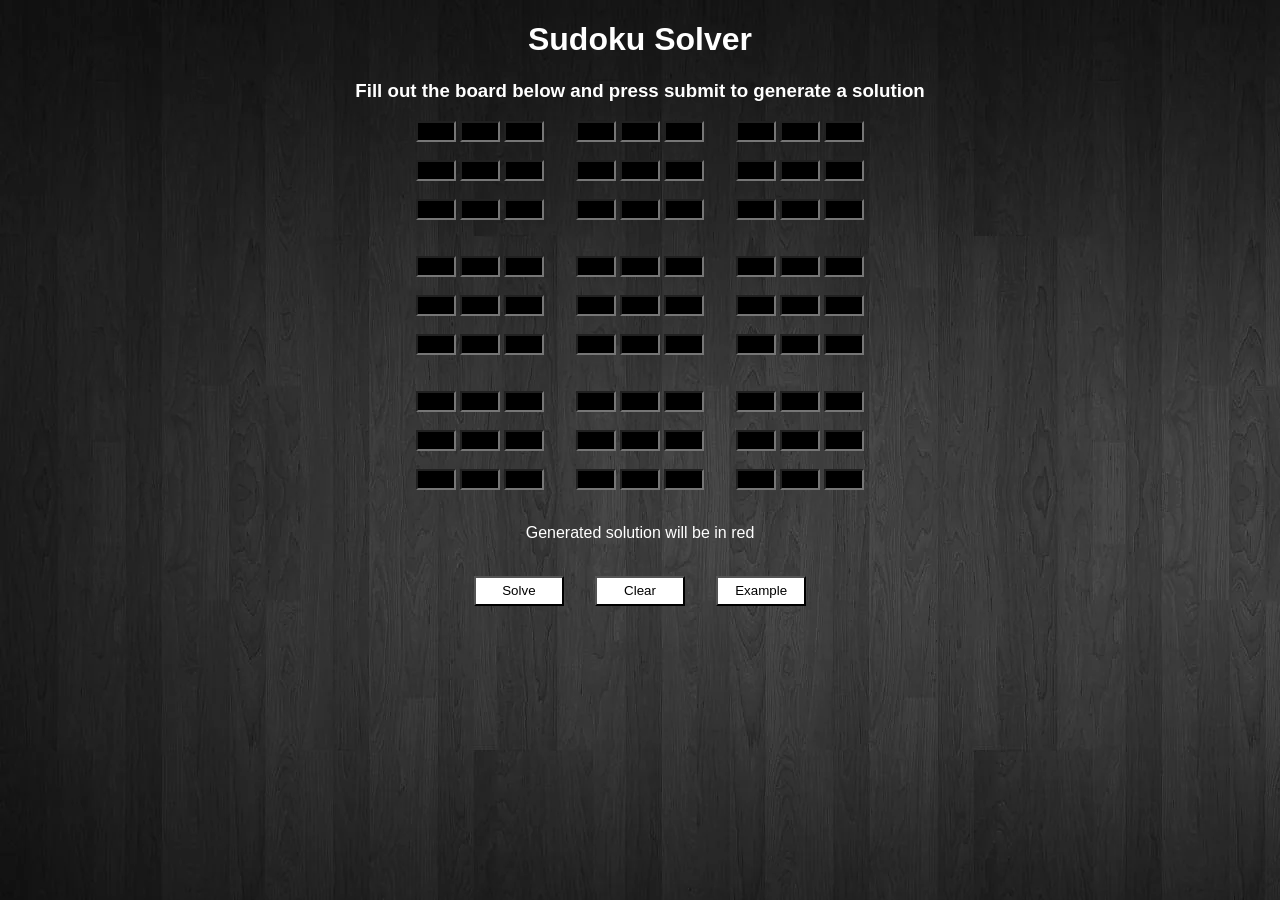
==== index.html @ a7291b00 "Added all" ====
<!DOCTYPE html>
<html lang="en">
    <head>
        <link rel="stylesheet" type="text/css" href="styles.css"/>
        <link rel="icon" href="favicon.webp"/>
        <meta charset="UTF-8">
        <title>Sudoku Solver</title>
    </head>
    <body>
        <h1>Sudoku Solver</h1>
        <h3>Fill out the board below and press submit to generate a solution</h3>
        <input type="number" min="1" max="9"/>
        <input type="number" min="1" max="9"/>
        <input type="number" min="1" max="9"/>
        &nbsp
        &nbsp
        &nbsp
        <input type="number" min="1" max="9"/>
        <input type="number" min="1" max="9"/>
        <input type="number" min="1" max="9"/>
        &nbsp
        &nbsp
        &nbsp
        <input type="number" min="1" max="9"/>
        <input type="number" min="1" max="9"/>
        <input type="number" min="1" max="9"/>
        <br/>
        <br/>
        <input type="number" min="1" max="9"/>
        <input type="number" min="1" max="9"/>
        <input type="number" min="1" max="9"/>
        &nbsp
        &nbsp
        &nbsp
        <input type="number" min="1" max="9"/>
        <input type="number" min="1" max="9"/>
        <input type="number" min="1" max="9"/>
        &nbsp
        &nbsp
        &nbsp
        <input type="number" min="1" max="9"/>
        <input type="number" min="1" max="9"/>
        <input type="number" min="1" max="9"/>
        <br/>
        <br/>
        <input type="number" min="1" max="9"/>
        <input type="number" min="1" max="9"/>
        <input type="number" min="1" max="9"/>
        &nbsp
        &nbsp
        &nbsp
        <input type="number" min="1" max="9"/>
        <input type="number" min="1" max="9"/>
        <input type="number" min="1" max="9"/>
        &nbsp
        &nbsp
        &nbsp
        <input type="number" min="1" max="9"/>
        <input type="number" min="1" max="9"/>
        <input type="number" min="1" max="9"/>
        <br/>
        <br/>
        <br/>
        <input type="number" min="1" max="9"/>
        <input type="number" min="1" max="9"/>
        <input type="number" min="1" max="9"/>
        &nbsp
        &nbsp
        &nbsp
        <input type="number" min="1" max="9"/>
        <input type="number" min="1" max="9"/>
        <input type="number" min="1" max="9"/>
        &nbsp
        &nbsp
        &nbsp
        <input type="number" min="1" max="9"/>
        <input type="number" min="1" max="9"/>
        <input type="number" min="1" max="9"/>
        <br/>
        <br/>
        <input type="number" min="1" max="9"/>
        <input type="number" min="1" max="9"/>
        <input type="number" min="1" max="9"/>
        &nbsp
        &nbsp
        &nbsp
        <input type="number" min="1" max="9"/>
        <input type="number" min="1" max="9"/>
        <input type="number" min="1" max="9"/>
        &nbsp
        &nbsp
        &nbsp
        <input type="number" min="1" max="9"/>
        <input type="number" min="1" max="9"/>
        <input type="number" min="1" max="9"/>
        <br/>
        <br/>
        <input type="number" min="1" max="9"/>
        <input type="number" min="1" max="9"/>
        <input type="number" min="1" max="9"/>
        &nbsp
        &nbsp
        &nbsp
        <input type="number" min="1" max="9"/>
        <input type="number" min="1" max="9"/>
        <input type="number" min="1" max="9"/>
        &nbsp
        &nbsp
        &nbsp
        <input type="number" min="1" max="9"/>
        <input type="number" min="1" max="9"/>
        <input type="number" min="1" max="9"/>
        <br/>
        <br/>
        <br/>
        <input type="number" min="1" max="9"/>
        <input type="number" min="1" max="9"/>
        <input type="number" min="1" max="9"/>
        &nbsp
        &nbsp
        &nbsp
        <input type="number" min="1" max="9"/>
        <input type="number" min="1" max="9"/>
        <input type="number" min="1" max="9"/>
        &nbsp
        &nbsp
        &nbsp
        <input type="number" min="1" max="9"/>
        <input type="number" min="1" max="9"/>
        <input type="number" min="1" max="9"/>
        <br/>
        <br/>
        <input type="number" min="1" max="9"/>
        <input type="number" min="1" max="9"/>
        <input type="number" min="1" max="9"/>
        &nbsp
        &nbsp
        &nbsp
        <input type="number" min="1" max="9"/>
        <input type="number" min="1" max="9"/>
        <input type="number" min="1" max="9"/>
        &nbsp
        &nbsp
        &nbsp
        <input type="number" min="1" max="9"/>
        <input type="number" min="1" max="9"/>
        <input type="number" min="1" max="9"/>
        <br/>
        <br/>
        <input type="number" min="1" max="9"/>
        <input type="number" min="1" max="9"/>
        <input type="number" min="1" max="9"/>
        &nbsp
        &nbsp
        &nbsp
        <input type="number" min="1" max="9"/>
        <input type="number" min="1" max="9"/>
        <input type="number" min="1" max="9"/>
        &nbsp
        &nbsp
        &nbsp
        <input type="number" min="1" max="9"/>
        <input type="number" min="1" max="9"/>
        <input type="number" min="1" max="9"/>
        <br/>
        <br/>
        <p>Generated solution will be in red</p>
        <br/>
        <button onclick="validate();">Solve</button>
        &nbsp
        &nbsp
        &nbsp
        <button onclick="clearBoard();">Clear</button>
        &nbsp
        &nbsp
        &nbsp
        <button onclick="fillBoard();">Example</button>
        <br/>
        <p class="hoverInfo"></p>
        <script src="App.js" charset="UTF-8"></script>
    </body>
</html>
---- styles.css ----
* {
    font-family: sans-serif;
    text-align: center;
}

body {
    background-color: black;
    color: white;
    background-image: url("dark_background.webp");
}

button {
    cursor: pointer;
    height: 30px;
    width: 90px;
    background-color: white;
}

input {
    color: white;
    background-color: black;
}

.hoverInfo {
    font-style: italic;
}
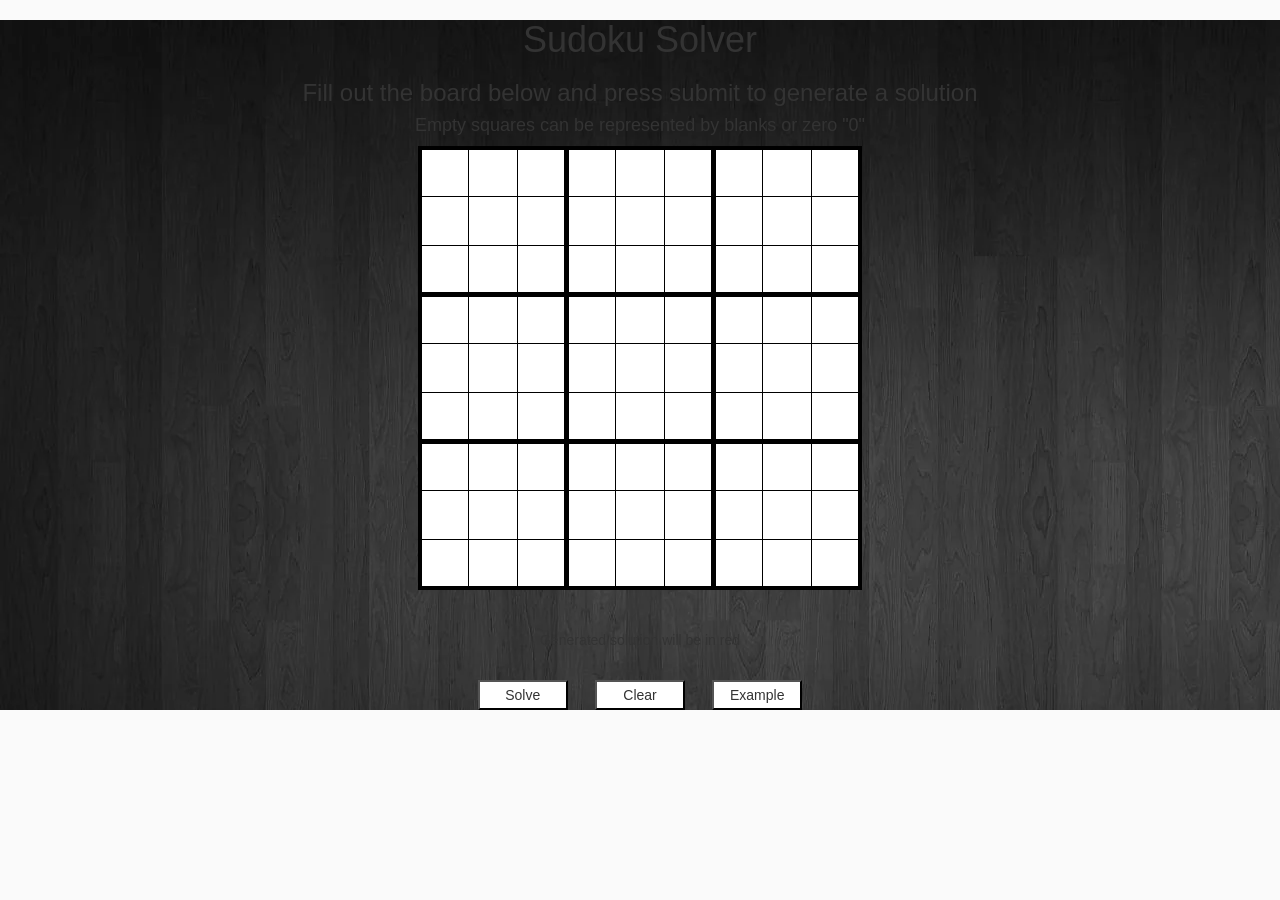
==== commit 9cad5a20: "changes" ====
--- a/index.html
+++ b/index.html
@@ -5,163 +5,220 @@
         <link rel="icon" href="favicon.webp"/>
         <meta charset="UTF-8">
         <title>Sudoku Solver</title>
+        <link href="https://maxcdn.bootstrapcdn.com/bootstrap/3.3.6/css/bootstrap.min.css" rel="stylesheet">
+        <style type="text/css">
+    
+            html, body {
+              background-color: #FAFAFA;
+            }
+      
+            table {
+              border: 2px solid #000000;
+              align-items: center;
+            }
+      
+            td {
+              border: 1px solid #000000;
+              text-align: center;
+              vertical-align: middle;  
+            }
+      
+            input {
+              color: #000000;
+              padding: 0;
+              border: 0;
+              text-align: center;
+              width: 48px;
+              height: 48px;
+              font-size: 24px;
+              background-color: #FFFFFF;
+              outline: none;
+            }
+      
+            input:disabled {
+              background-color: #EEEEEE;
+            }
+      
+            #cell-0,  #cell-1,  #cell-2  { border-top:    2px solid #000000; }
+            #cell-2,  #cell-11, #cell-20 { border-right:  2px solid #000000; }
+            #cell-18, #cell-19, #cell-20 { border-bottom: 2px solid #000000; }
+            #cell-0,  #cell-9,  #cell-18 { border-left:   2px solid #000000; }
+      
+            #cell-3,  #cell-4,  #cell-5  { border-top:    2px solid #000000; }
+            #cell-5,  #cell-14, #cell-23 { border-right:  2px solid #000000; }
+            #cell-21, #cell-22, #cell-23 { border-bottom: 2px solid #000000; }
+            #cell-3,  #cell-12, #cell-21 { border-left:   2px solid #000000; }
+      
+            #cell-6,  #cell-7,  #cell-8  { border-top:    2px solid #000000; }
+            #cell-8,  #cell-17, #cell-26 { border-right:  2px solid #000000; }
+            #cell-24, #cell-25, #cell-26 { border-bottom: 2px solid #000000; }
+            #cell-6,  #cell-15, #cell-24 { border-left:   2px solid #000000; }
+      
+            #cell-27, #cell-28, #cell-29 { border-top:    2px solid #000000; }
+            #cell-29, #cell-38, #cell-47 { border-right:  2px solid #000000; }
+            #cell-45, #cell-46, #cell-47 { border-bottom: 2px solid #000000; }
+            #cell-27, #cell-36, #cell-45 { border-left:   2px solid #000000; }
+      
+            #cell-30, #cell-31, #cell-32 { border-top:    2px solid #000000; }
+            #cell-32, #cell-41, #cell-50 { border-right:  2px solid #000000; }
+            #cell-48, #cell-49, #cell-50 { border-bottom: 2px solid #000000; }
+            #cell-30, #cell-39, #cell-48 { border-left:   2px solid #000000; }
+      
+            #cell-33, #cell-34, #cell-35 { border-top:    2px solid #000000; }
+            #cell-35, #cell-44, #cell-53 { border-right:  2px solid #000000; }
+            #cell-51, #cell-52, #cell-53 { border-bottom: 2px solid #000000; }
+            #cell-33, #cell-42, #cell-51 { border-left:   2px solid #000000; }
+      
+            #cell-54, #cell-55, #cell-56 { border-top:    2px solid #000000; }
+            #cell-56, #cell-65, #cell-74 { border-right:  2px solid #000000; }
+            #cell-72, #cell-73, #cell-74 { border-bottom: 2px solid #000000; }
+            #cell-54, #cell-63, #cell-72 { border-left:   2px solid #000000; }
+      
+            #cell-57, #cell-58, #cell-59 { border-top:    2px solid #000000; }
+            #cell-59, #cell-68, #cell-77 { border-right:  2px solid #000000; }
+            #cell-75, #cell-76, #cell-77 { border-bottom: 2px solid #000000; }
+            #cell-57, #cell-66, #cell-75 { border-left:   2px solid #000000; }
+      
+            #cell-60, #cell-61, #cell-62 { border-top:    2px solid #000000; }
+            #cell-62, #cell-71, #cell-80 { border-right:  2px solid #000000; }
+            #cell-78, #cell-79, #cell-80 { border-bottom: 2px solid #000000; }
+            #cell-60, #cell-69, #cell-78 { border-left:   2px solid #000000; }
+      
+          </style>
     </head>
     <body>
         <h1>Sudoku Solver</h1>
         <h3>Fill out the board below and press submit to generate a solution</h3>
-        <input type="number" min="1" max="9"/>
-        <input type="number" min="1" max="9"/>
-        <input type="number" min="1" max="9"/>
-        &nbsp
-        &nbsp
-        &nbsp
-        <input type="number" min="1" max="9"/>
-        <input type="number" min="1" max="9"/>
-        <input type="number" min="1" max="9"/>
-        &nbsp
-        &nbsp
-        &nbsp
-        <input type="number" min="1" max="9"/>
-        <input type="number" min="1" max="9"/>
-        <input type="number" min="1" max="9"/>
-        <br/>
-        <br/>
-        <input type="number" min="1" max="9"/>
-        <input type="number" min="1" max="9"/>
-        <input type="number" min="1" max="9"/>
-        &nbsp
-        &nbsp
-        &nbsp
-        <input type="number" min="1" max="9"/>
-        <input type="number" min="1" max="9"/>
-        <input type="number" min="1" max="9"/>
-        &nbsp
-        &nbsp
-        &nbsp
-        <input type="number" min="1" max="9"/>
-        <input type="number" min="1" max="9"/>
-        <input type="number" min="1" max="9"/>
-        <br/>
-        <br/>
-        <input type="number" min="1" max="9"/>
-        <input type="number" min="1" max="9"/>
-        <input type="number" min="1" max="9"/>
-        &nbsp
-        &nbsp
-        &nbsp
-        <input type="number" min="1" max="9"/>
-        <input type="number" min="1" max="9"/>
-        <input type="number" min="1" max="9"/>
-        &nbsp
-        &nbsp
-        &nbsp
-        <input type="number" min="1" max="9"/>
-        <input type="number" min="1" max="9"/>
-        <input type="number" min="1" max="9"/>
-        <br/>
-        <br/>
-        <br/>
-        <input type="number" min="1" max="9"/>
-        <input type="number" min="1" max="9"/>
-        <input type="number" min="1" max="9"/>
-        &nbsp
-        &nbsp
-        &nbsp
-        <input type="number" min="1" max="9"/>
-        <input type="number" min="1" max="9"/>
-        <input type="number" min="1" max="9"/>
-        &nbsp
-        &nbsp
-        &nbsp
-        <input type="number" min="1" max="9"/>
-        <input type="number" min="1" max="9"/>
-        <input type="number" min="1" max="9"/>
-        <br/>
-        <br/>
-        <input type="number" min="1" max="9"/>
-        <input type="number" min="1" max="9"/>
-        <input type="number" min="1" max="9"/>
-        &nbsp
-        &nbsp
-        &nbsp
-        <input type="number" min="1" max="9"/>
-        <input type="number" min="1" max="9"/>
-        <input type="number" min="1" max="9"/>
-        &nbsp
-        &nbsp
-        &nbsp
-        <input type="number" min="1" max="9"/>
-        <input type="number" min="1" max="9"/>
-        <input type="number" min="1" max="9"/>
-        <br/>
-        <br/>
-        <input type="number" min="1" max="9"/>
-        <input type="number" min="1" max="9"/>
-        <input type="number" min="1" max="9"/>
-        &nbsp
-        &nbsp
-        &nbsp
-        <input type="number" min="1" max="9"/>
-        <input type="number" min="1" max="9"/>
-        <input type="number" min="1" max="9"/>
-        &nbsp
-        &nbsp
-        &nbsp
-        <input type="number" min="1" max="9"/>
-        <input type="number" min="1" max="9"/>
-        <input type="number" min="1" max="9"/>
-        <br/>
-        <br/>
-        <br/>
-        <input type="number" min="1" max="9"/>
-        <input type="number" min="1" max="9"/>
-        <input type="number" min="1" max="9"/>
-        &nbsp
-        &nbsp
-        &nbsp
-        <input type="number" min="1" max="9"/>
-        <input type="number" min="1" max="9"/>
-        <input type="number" min="1" max="9"/>
-        &nbsp
-        &nbsp
-        &nbsp
-        <input type="number" min="1" max="9"/>
-        <input type="number" min="1" max="9"/>
-        <input type="number" min="1" max="9"/>
-        <br/>
-        <br/>
-        <input type="number" min="1" max="9"/>
-        <input type="number" min="1" max="9"/>
-        <input type="number" min="1" max="9"/>
-        &nbsp
-        &nbsp
-        &nbsp
-        <input type="number" min="1" max="9"/>
-        <input type="number" min="1" max="9"/>
-        <input type="number" min="1" max="9"/>
-        &nbsp
-        &nbsp
-        &nbsp
-        <input type="number" min="1" max="9"/>
-        <input type="number" min="1" max="9"/>
-        <input type="number" min="1" max="9"/>
-        <br/>
-        <br/>
-        <input type="number" min="1" max="9"/>
-        <input type="number" min="1" max="9"/>
-        <input type="number" min="1" max="9"/>
-        &nbsp
-        &nbsp
-        &nbsp
-        <input type="number" min="1" max="9"/>
-        <input type="number" min="1" max="9"/>
-        <input type="number" min="1" max="9"/>
-        &nbsp
-        &nbsp
-        &nbsp
-        <input type="number" min="1" max="9"/>
-        <input type="number" min="1" max="9"/>
-        <input type="number" min="1" max="9"/>
+        <h4>Empty squares can be represented by blanks or zero "0"</h4>
+        <div class="container" style="margin: auto">
+            <table id="grid">
+              <tr>
+                <td><input id="cell-0"  type="text" maxlength="1"></td>
+                <td><input id="cell-1"  type="text" maxlength="1"></td>
+                <td><input id="cell-2"  type="text" maxlength="1"></td>
+                
+                <td><input id="cell-3"  type="text" maxlength="1"></td>
+                <td><input id="cell-4"  type="text" maxlength="1"></td>
+                <td><input id="cell-5"  type="text" maxlength="1"></td>
+                
+                <td><input id="cell-6"  type="text" maxlength="1"></td>
+                <td><input id="cell-7"  type="text" maxlength="1"></td>
+                <td><input id="cell-8"  type="text" maxlength="1"></td>
+              </tr>
+      
+              <tr>
+                <td><input id="cell-9"  type="text" maxlength="1"></td>
+                <td><input id="cell-10" type="text" maxlength="1"></td>
+                <td><input id="cell-11" type="text" maxlength="1"></td>
+                
+                <td><input id="cell-12" type="text" maxlength="1"></td>
+                <td><input id="cell-13" type="text" maxlength="1"></td>
+                <td><input id="cell-14" type="text" maxlength="1"></td>
+                
+                <td><input id="cell-15" type="text" maxlength="1"></td>
+                <td><input id="cell-16" type="text" maxlength="1"></td>
+                <td><input id="cell-17" type="text" maxlength="1"></td>
+              </tr>
+      
+              <tr>          
+                <td><input id="cell-18" type="text" maxlength="1"></td>
+                <td><input id="cell-19" type="text" maxlength="1"></td>
+                <td><input id="cell-20" type="text" maxlength="1"></td>
+                
+                <td><input id="cell-21" type="text" maxlength="1"></td>
+                <td><input id="cell-22" type="text" maxlength="1"></td>
+                <td><input id="cell-23" type="text" maxlength="1"></td>
+                
+                <td><input id="cell-24" type="text" maxlength="1"></td>
+                <td><input id="cell-25" type="text" maxlength="1"></td>
+                <td><input id="cell-26" type="text" maxlength="1"></td>
+              </tr>
+      
+              <tr>          
+                <td><input id="cell-27" type="text" maxlength="1"></td>
+                <td><input id="cell-28" type="text" maxlength="1"></td>
+                <td><input id="cell-29" type="text" maxlength="1"></td>
+                
+                <td><input id="cell-30" type="text" maxlength="1"></td>
+                <td><input id="cell-31" type="text" maxlength="1"></td>
+                <td><input id="cell-32" type="text" maxlength="1"></td>
+                
+                <td><input id="cell-33" type="text" maxlength="1"></td>
+                <td><input id="cell-34" type="text" maxlength="1"></td>
+                <td><input id="cell-35" type="text" maxlength="1"></td>
+              </tr>
+      
+              <tr>          
+                <td><input id="cell-36" type="text" maxlength="1"></td>
+                <td><input id="cell-37" type="text" maxlength="1"></td>
+                <td><input id="cell-38" type="text" maxlength="1"></td>
+                
+                <td><input id="cell-39" type="text" maxlength="1"></td>
+                <td><input id="cell-40" type="text" maxlength="1"></td>
+                <td><input id="cell-41" type="text" maxlength="1"></td>
+                
+                <td><input id="cell-42" type="text" maxlength="1"></td>
+                <td><input id="cell-43" type="text" maxlength="1"></td>
+                <td><input id="cell-44" type="text" maxlength="1"></td>
+              </tr>
+      
+              <tr>          
+                <td><input id="cell-45" type="text" maxlength="1"></td>
+                <td><input id="cell-46" type="text" maxlength="1"></td>
+                <td><input id="cell-47" type="text" maxlength="1"></td>
+                
+                <td><input id="cell-48" type="text" maxlength="1"></td>
+                <td><input id="cell-49" type="text" maxlength="1"></td>
+                <td><input id="cell-50" type="text" maxlength="1"></td>
+                
+                <td><input id="cell-51" type="text" maxlength="1"></td>
+                <td><input id="cell-52" type="text" maxlength="1"></td>
+                <td><input id="cell-53" type="text" maxlength="1"></td>
+              </tr>
+      
+              <tr>          
+                <td><input id="cell-54" type="text" maxlength="1"></td>
+                <td><input id="cell-55" type="text" maxlength="1"></td>
+                <td><input id="cell-56" type="text" maxlength="1"></td>
+                
+                <td><input id="cell-57" type="text" maxlength="1"></td>
+                <td><input id="cell-58" type="text" maxlength="1"></td>
+                <td><input id="cell-59" type="text" maxlength="1"></td>
+                
+                <td><input id="cell-60" type="text" maxlength="1"></td>
+                <td><input id="cell-61" type="text" maxlength="1"></td>
+                <td><input id="cell-62" type="text" maxlength="1"></td>
+              </tr>
+      
+              <tr>          
+                <td><input id="cell-63" type="text" maxlength="1"></td>
+                <td><input id="cell-64" type="text" maxlength="1"></td>
+                <td><input id="cell-65" type="text" maxlength="1"></td>
+                
+                <td><input id="cell-66" type="text" maxlength="1"></td>
+                <td><input id="cell-67" type="text" maxlength="1"></td>
+                <td><input id="cell-68" type="text" maxlength="1"></td>
+                
+                <td><input id="cell-69" type="text" maxlength="1"></td>
+                <td><input id="cell-70" type="text" maxlength="1"></td>
+                <td><input id="cell-71" type="text" maxlength="1"></td>
+              </tr>
+      
+              <tr>          
+                <td><input id="cell-72" type="text" maxlength="1"></td>
+                <td><input id="cell-73" type="text" maxlength="1"></td>
+                <td><input id="cell-74" type="text" maxlength="1"></td>
+                
+                <td><input id="cell-75" type="text" maxlength="1"></td>
+                <td><input id="cell-76" type="text" maxlength="1"></td>
+                <td><input id="cell-77" type="text" maxlength="1"></td>
+                
+                <td><input id="cell-78" type="text" maxlength="1"></td>
+                <td><input id="cell-79" type="text" maxlength="1"></td>
+                <td><input id="cell-80" type="text" maxlength="1"></td>
+              </tr>
+            </table>
+        </div>
         <br/>
         <br/>
         <p>Generated solution will be in red</p>
--- a/styles.css
+++ b/styles.css
@@ -1,6 +1,7 @@
 * {
     font-family: sans-serif;
     text-align: center;
+    margin: auto;
 }
 
 body {
